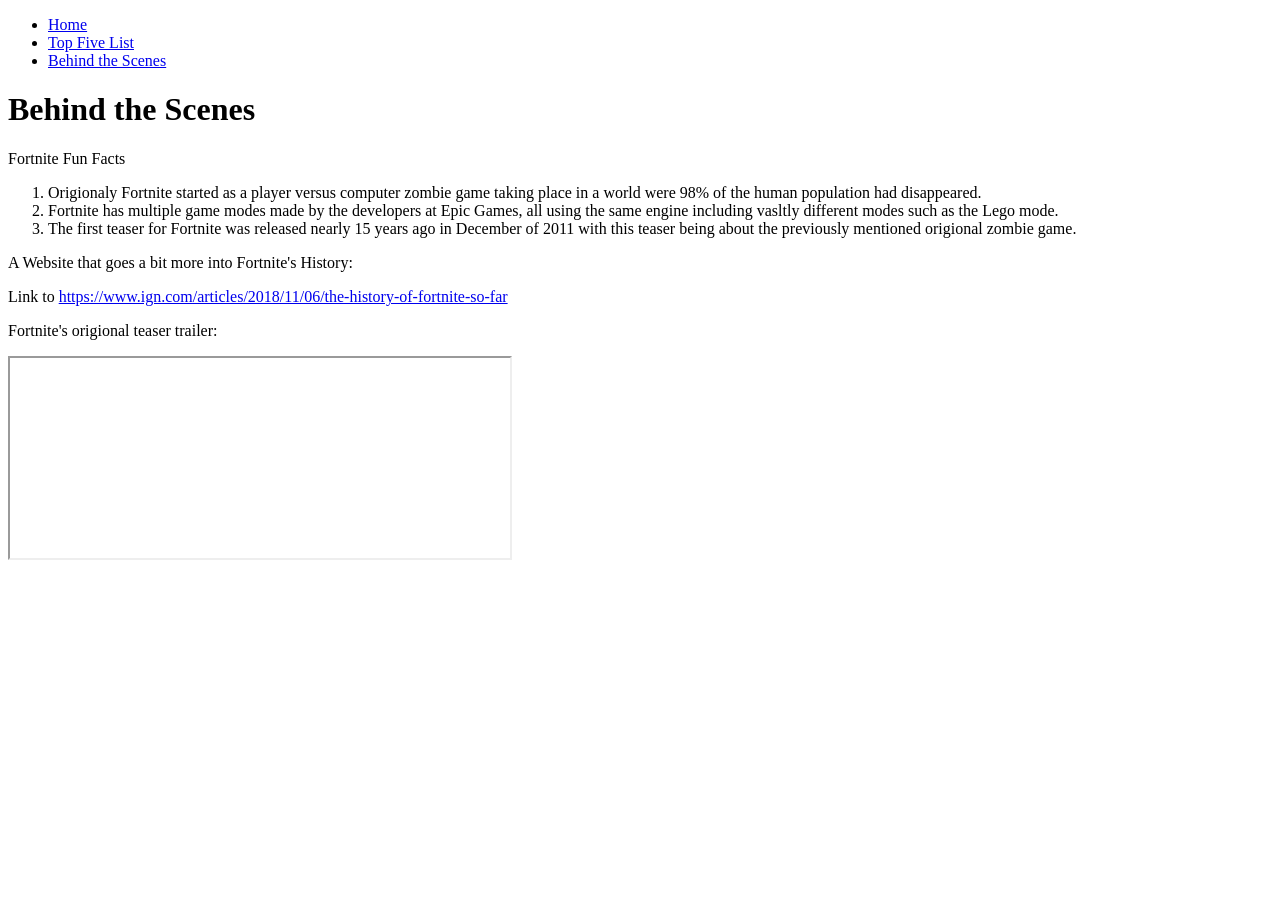
==== behind-the-scenes.html @ eaaa05ef "Create behind-the-scenes.html" ====
<!DOCTYPE html>
<html>
<head>
    <meta charset="UTF-8">
    <meta name="viewport" content="width=device-width, initial-scale=1.0">
    <title>Behind the Scenes</title>
</head>
<body>
    <header>
        <nav>
            <ul>
                <li><a href="index.html">Home</a></li>
                <li><a href="top-five.html">Top Five List</a></li>
                <li><a href="behind-the-scenes.html">Behind the Scenes</a></li>
            </ul>
        </nav>
    </header>
    <main>
        <h1>Behind the Scenes</h1>
        <footer>
        <p>Fortnite Fun Facts</p>
    	  </footer>
    	<ol>
        <li>Origionaly Fortnite started as a player versus computer zombie game taking place in a world were 98% of the human population had disappeared.</li>
        <li>Fortnite has multiple game modes made by the developers at Epic Games, all using the same engine including vasltly different modes such as the Lego mode.</li>
        <li>The first teaser for Fortnite was released nearly 15 years ago in December of 2011 with this teaser being about the previously mentioned origional zombie game.</li>
      </ol>
        <footer>
        <p>A Website that goes a bit more into Fortnite's History:</p>
    	  </footer>
        <p>Link to <a href="https://www.ign.com/articles/2018/11/06/the-history-of-fortnite-so-far">https://www.ign.com/articles/2018/11/06/the-history-of-fortnite-so-far</a></p>
        <p>Fortnite's origional teaser trailer:</p>
<iframe allow="autoplay" width="500" height="200" src="https://www.youtube.com/watch?v=hHTE5xg9E-g&list=PLt_oCjztm2Xsb7TTSvdQwzYts4f8DjLum autoplay = 1"></iframe>
    </main>
</body>
</html>
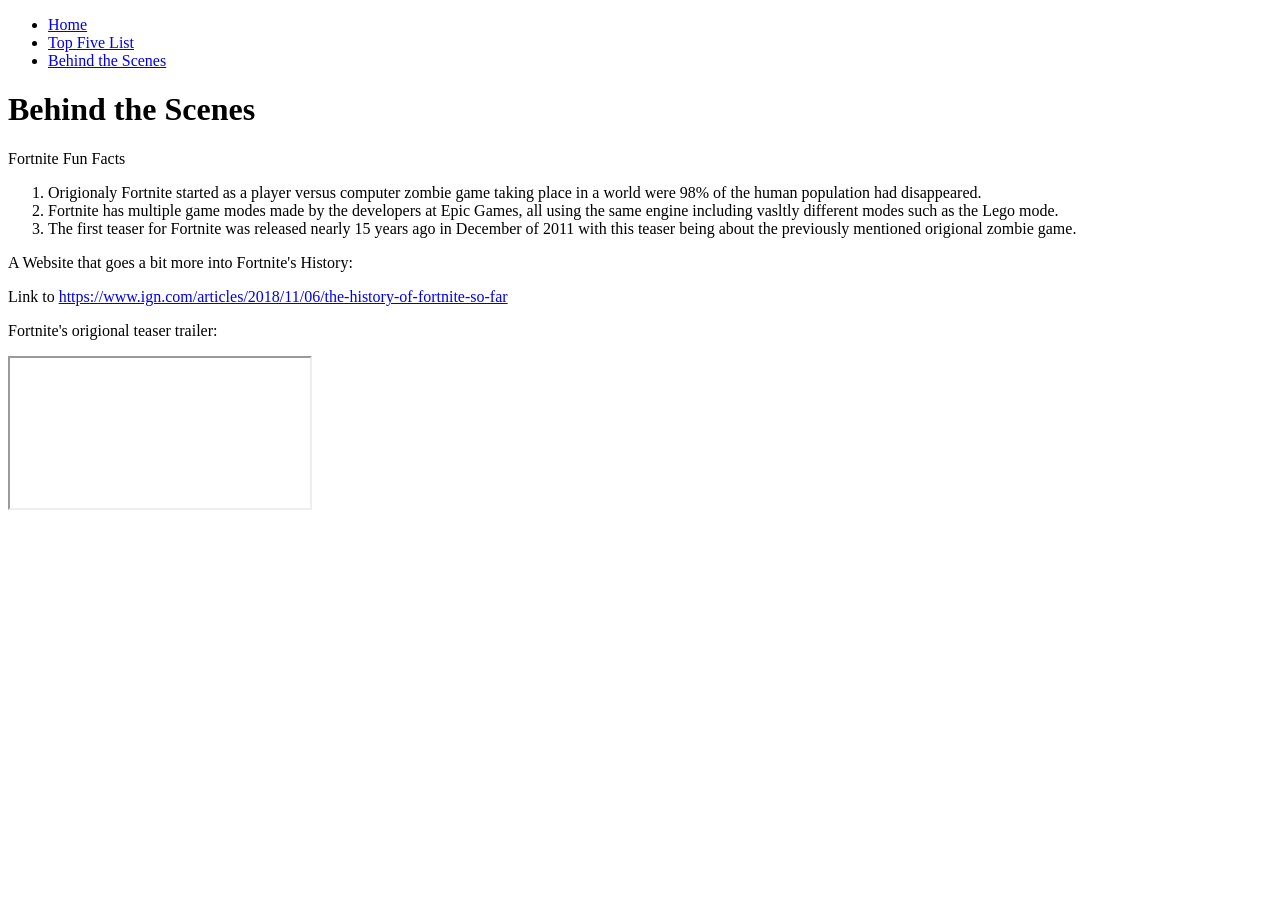
==== commit fb455f70: "Update behind-the-scenes.html" ====
--- a/behind-the-scenes.html
+++ b/behind-the-scenes.html
@@ -30,7 +30,8 @@
     	  </footer>
         <p>Link to <a href="https://www.ign.com/articles/2018/11/06/the-history-of-fortnite-so-far">https://www.ign.com/articles/2018/11/06/the-history-of-fortnite-so-far</a></p>
         <p>Fortnite's origional teaser trailer:</p>
-<iframe allow="autoplay" width="500" height="200" src="https://www.youtube.com/watch?v=hHTE5xg9E-g&list=PLt_oCjztm2Xsb7TTSvdQwzYts4f8DjLum autoplay = 1"></iframe>
+<iframe src="https://www.youtube.com/watch?v=hHTE5xg9E-g&list=PLt_oCjztm2Xsb7TTSvdQwzYts4f8DjLum">
+</iframe>
     </main>
 </body>
 </html>
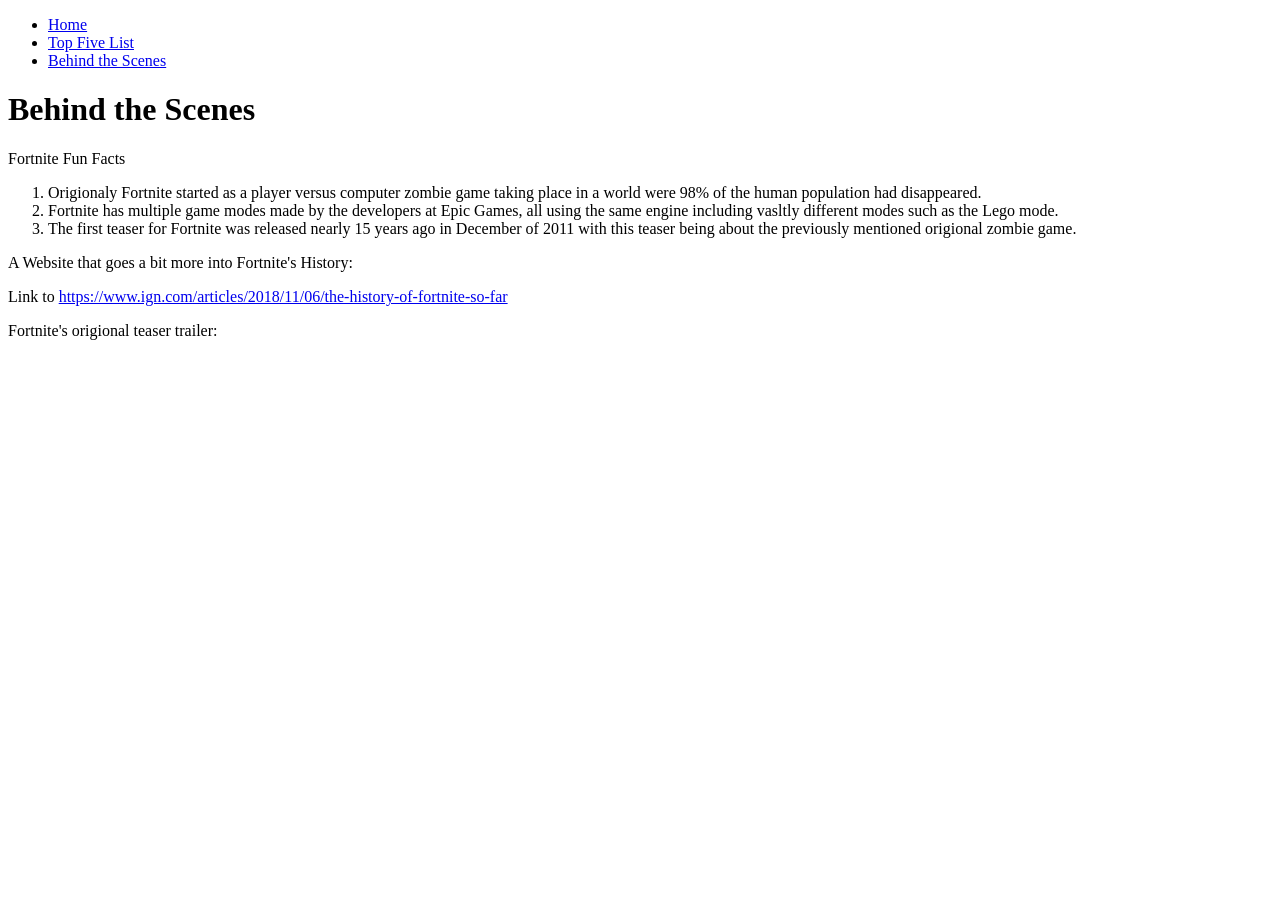
==== commit 1c43d40d: "Update behind-the-scenes.html" ====
--- a/behind-the-scenes.html
+++ b/behind-the-scenes.html
@@ -30,8 +30,7 @@
     	  </footer>
         <p>Link to <a href="https://www.ign.com/articles/2018/11/06/the-history-of-fortnite-so-far">https://www.ign.com/articles/2018/11/06/the-history-of-fortnite-so-far</a></p>
         <p>Fortnite's origional teaser trailer:</p>
-<iframe src="https://www.youtube.com/watch?v=hHTE5xg9E-g&list=PLt_oCjztm2Xsb7TTSvdQwzYts4f8DjLum">
-</iframe>
+<iframe width="560" height="315" src="https://www.youtube.com/embed/hHTE5xg9E-g?si=ldPfSCRFb9LjV3gA" title="YouTube video player" frameborder="0" allow="accelerometer; autoplay; clipboard-write; encrypted-media; gyroscope; picture-in-picture; web-share" referrerpolicy="strict-origin-when-cross-origin" allowfullscreen></iframe>
     </main>
 </body>
 </html>
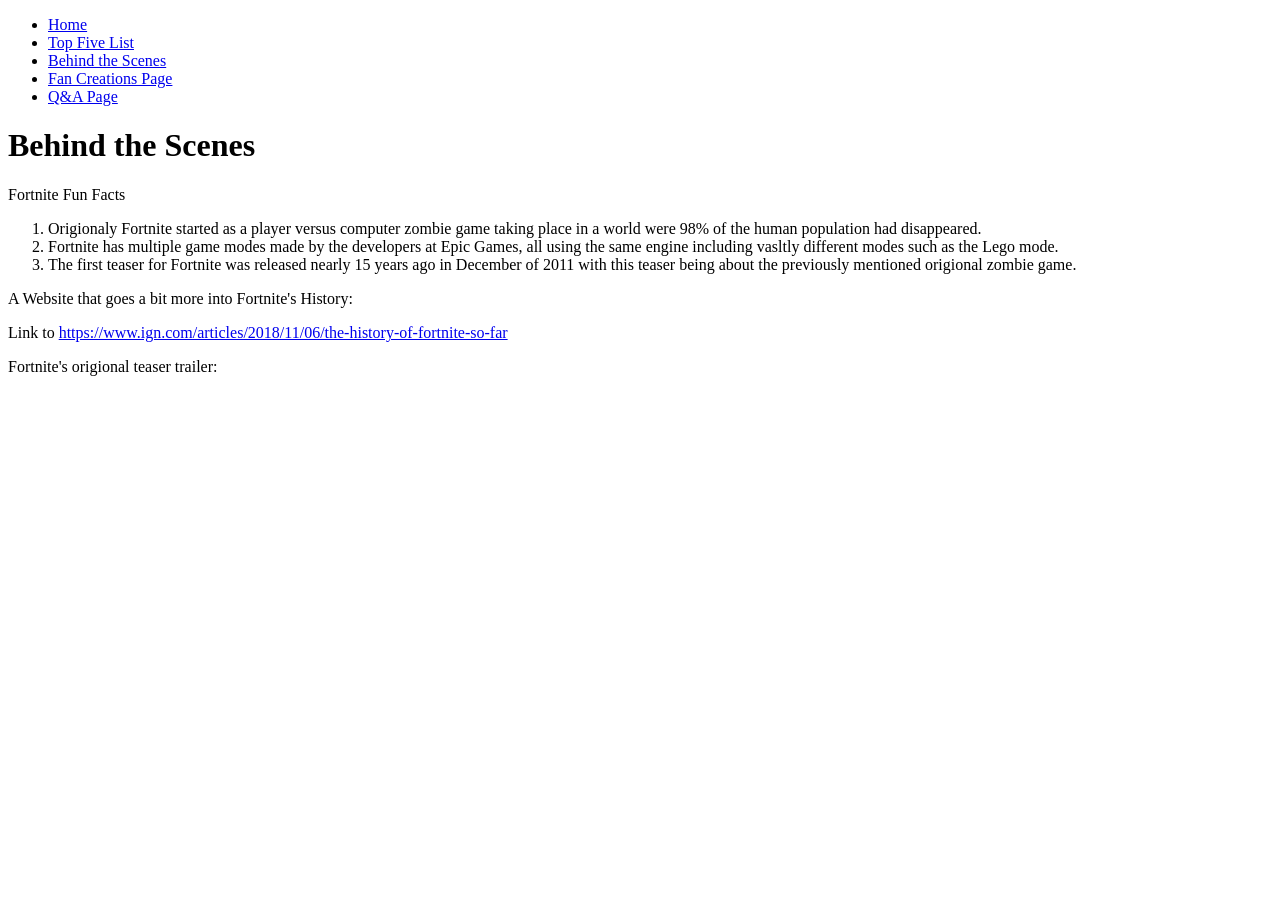
==== commit 74c147c6: "Update behind-the-scenes.html" ====
--- a/behind-the-scenes.html
+++ b/behind-the-scenes.html
@@ -12,6 +12,8 @@
                 <li><a href="index.html">Home</a></li>
                 <li><a href="top-five.html">Top Five List</a></li>
                 <li><a href="behind-the-scenes.html">Behind the Scenes</a></li>
+                <li><a href="creations.html">Fan Creations Page</a></li>
+				<li><a href="qa.html">Q&A Page</a></li>
             </ul>
         </nav>
     </header>
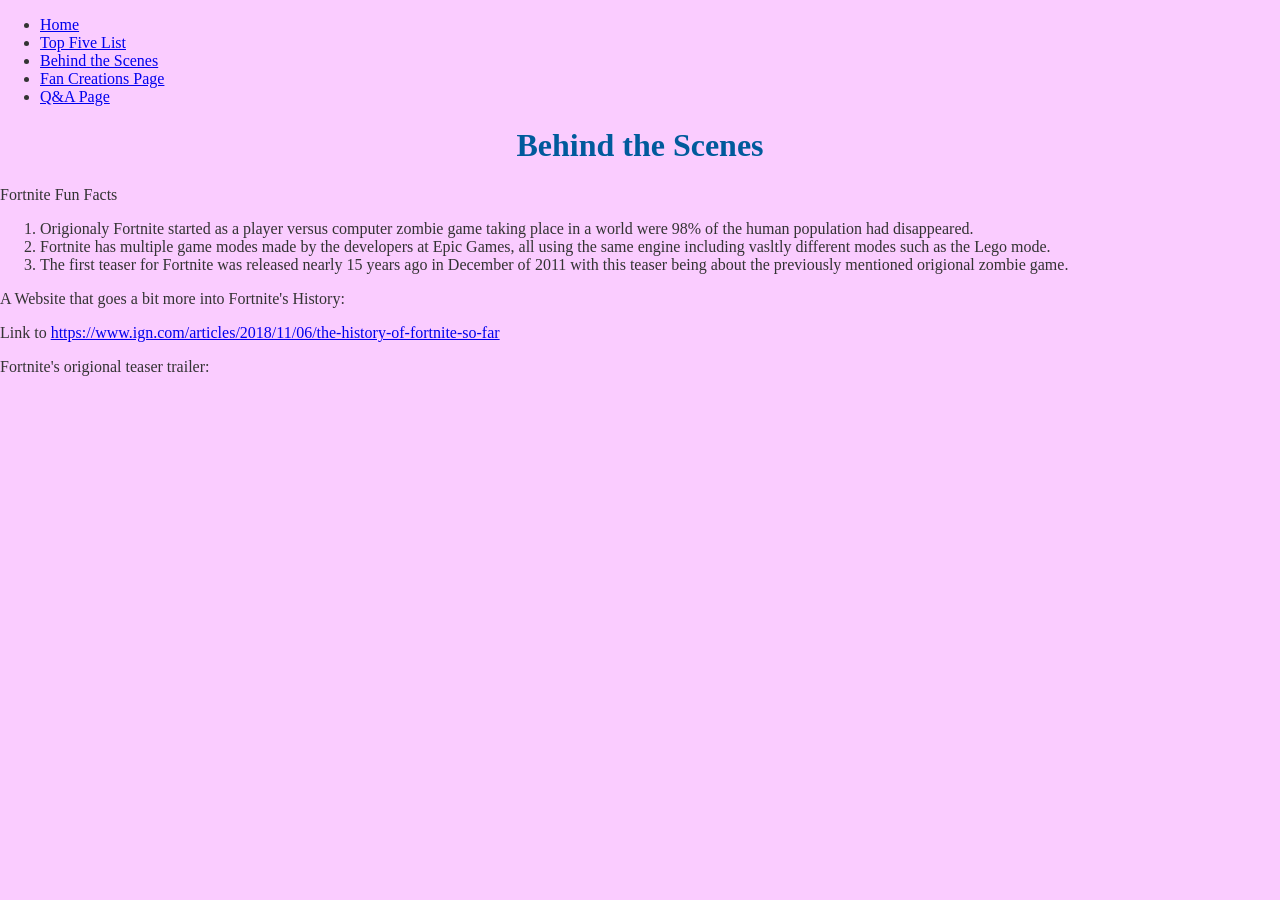
==== commit 3bed4a23: "Update behind-the-scenes.html" ====
--- a/behind-the-scenes.html
+++ b/behind-the-scenes.html
@@ -1,6 +1,7 @@
 <!DOCTYPE html>
 <html>
 <head>
+	<link rel="stylesheet" href="style.css">
     <meta charset="UTF-8">
     <meta name="viewport" content="width=device-width, initial-scale=1.0">
     <title>Behind the Scenes</title>
@@ -18,7 +19,7 @@
         </nav>
     </header>
     <main>
-        <h1>Behind the Scenes</h1>
+        <center><h1>Behind the Scenes</h1></center>
         <footer>
         <p>Fortnite Fun Facts</p>
     	  </footer>
--- a/style.css
+++ b/style.css
@@ -0,0 +1,23 @@
+body {
+  font-family: 'Times New Roman', sans-serif;
+  background-color; #f4f4f4;
+  color: #333;
+  margin: 0;
+  padding: 0;
+}
+
+body {
+  background-color: #faccff
+}
+
+h1 {
+  color: #005a9c;
+}
+
+img {
+  max-width: 100%;
+  height: auto;
+}
+
+
+  
